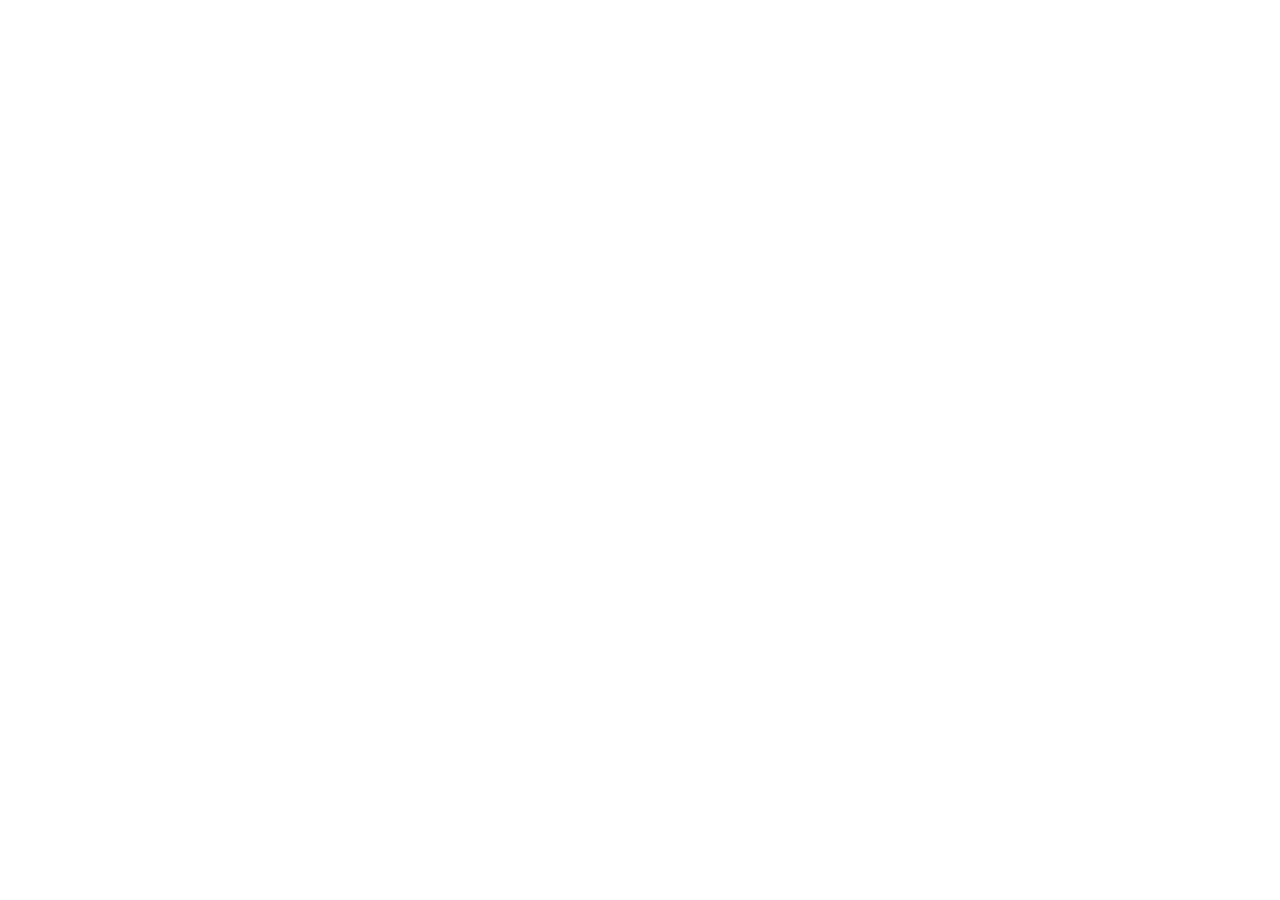
==== pertemuan-03/index.html @ abe6da79 "menambahkan index.html ke pertemuan-03" ====
<!DOCTYPE html>
<html lang="id">
<head>
    <meta charset="UTF-8">
    <meta name="viewport" content="width=device-width, initial-scale=1.0">
    <title>Profil Mahasiswa</title>
    <style>
        #about {
            background-color: #ffffff;
            border: 1px solid #d0d7de;
            padding: ;
        }
    </style>
</head>
<body>
    
</body>
</html>
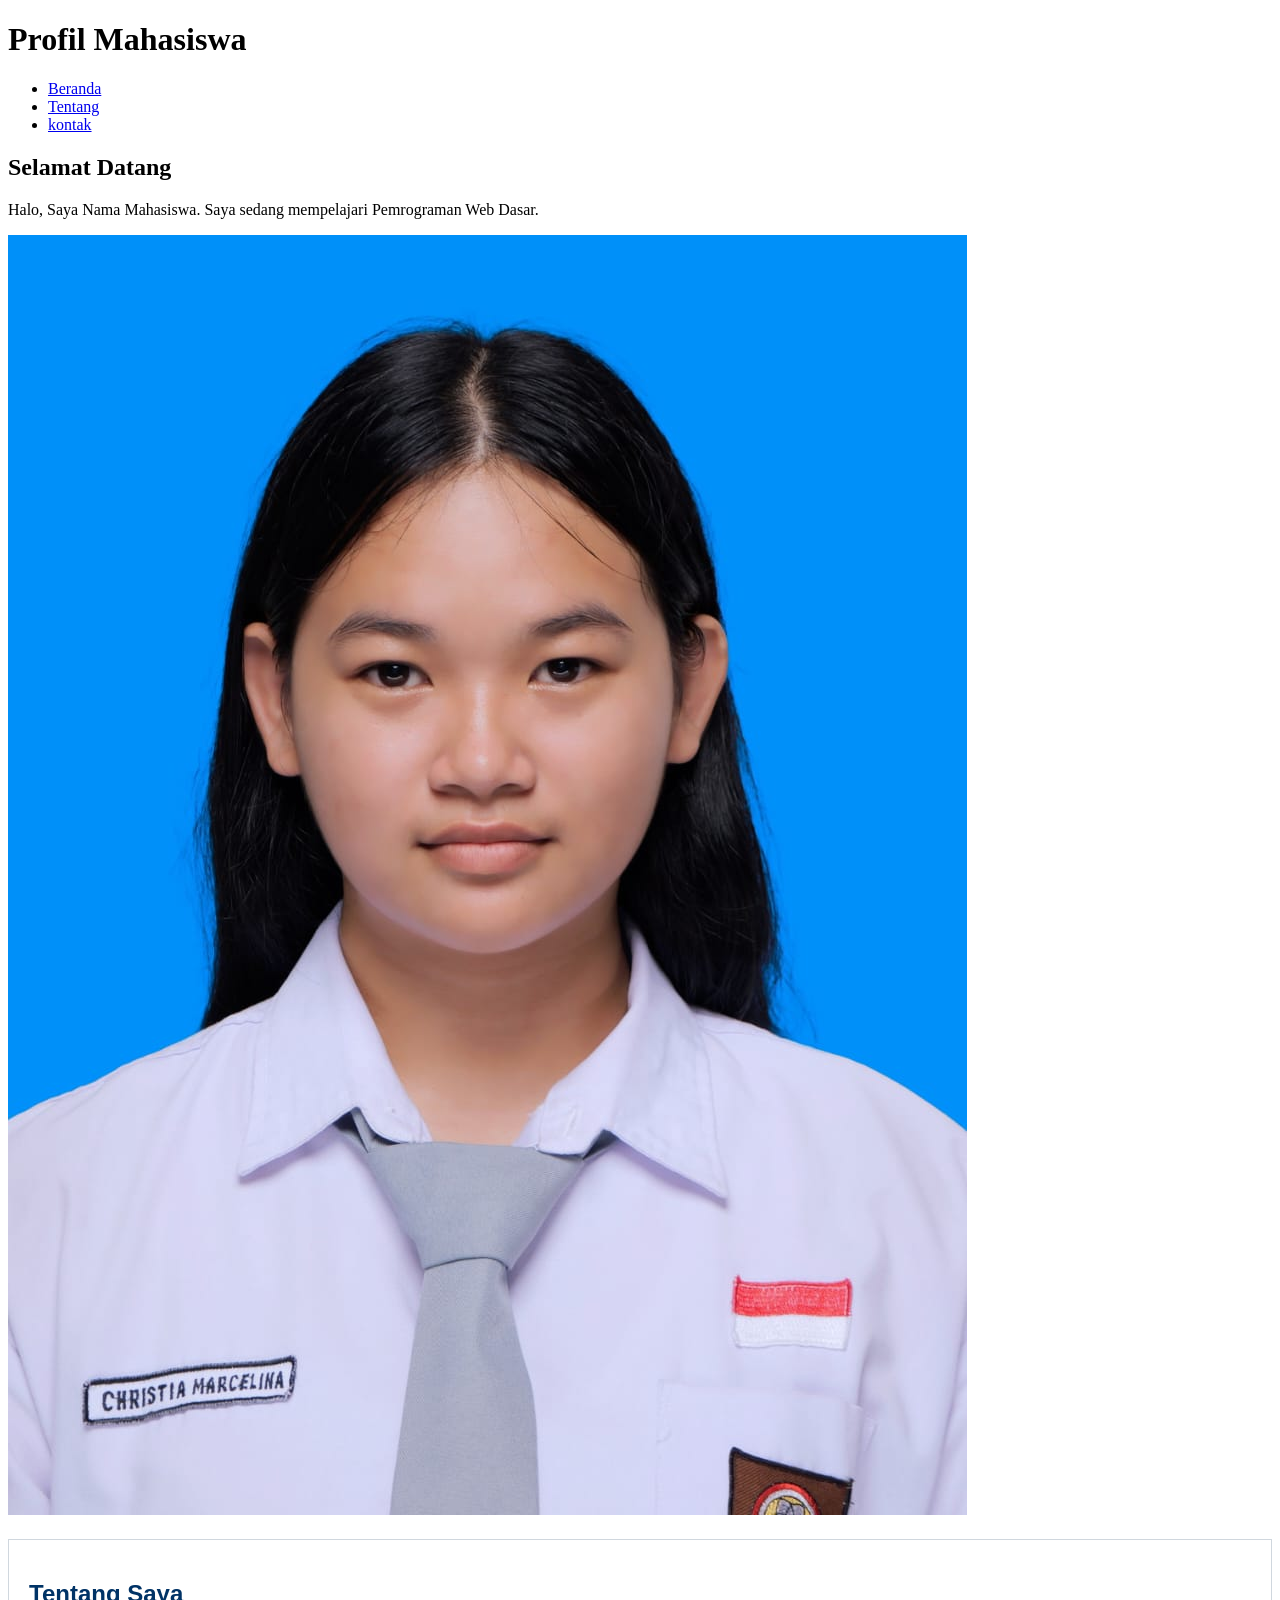
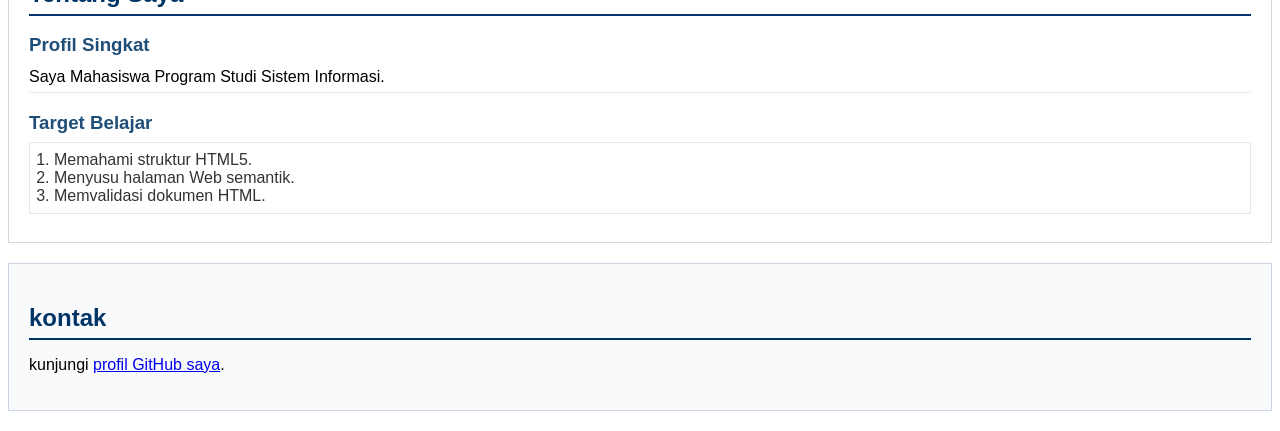
==== commit aec70552: "menambahkan tugas ke pertemuan ke-03" ====
--- a/pertemuan-03/index.html
+++ b/pertemuan-03/index.html
@@ -8,11 +8,105 @@
         #about {
             background-color: #ffffff;
             border: 1px solid #d0d7de;
-            padding: ;
+            padding: 20px;
+            margin: 20px 0;
+            font-family: Arial, sans-serif;
+        }
+        #about h2 {
+            color: #003366;
+            border-bottom: 2px solid #003366;
+            padding-bottom: 6px;
+            margin-bottom: 16px;
+        }
+        
+        #about h3 {
+            color: #1f4e78;
+            margin-bottom: 6px;
+        }
+
+        #about p {
+            margin: 6px 0;
+            padding: 6px 0;
+            border-bottom: 1px solid #e6e6e6;
+        }
+        #about ol {
+            color: #333333;
+            margin: 8px 0;
+            padding: 8px 24px;
+            border: 1px solid #e6e6e6;
+        }
+        #contact {
+            background-color: #f8fafc;
+            border: 1px solid #cbd5e1;
+            padding: 20px;
+            margin: 20px 0;
+            font-family: Arial, sans-serif;
+        }
+
+        #contact h2 {
+            color: #003366;
+            border-bottom: 2px solid #003366;
+            padding-bottom: 6px;
+            margin-bottom: 16px;
+        }
+
+        .form-group {
+            margin: 12px 0;
+        }
+
+        #contact label {
+            color: #1f2937;
+            font-weight: bold;
+        }
+
+        .input-form {
+            background-color: #ffffff;
+            color: #111827;
+            font-weight: bold;
+            font-size: 16px;
+            padding: 8px;
+            margin: 8px 6px 0 0;
+            border: 1px solid #003366;
         }
     </style>
 </head>
 <body>
-    
+    <header>
+        <h1>Profil Mahasiswa</h1>
+        <nav>
+            <ul>
+                <li><a href="#home">Beranda</a></li>
+                <li><a href="#about">Tentang</a></li>
+                <li><a href="#contact">kontak</a></li>
+            </ul>
+        </nav>
+    </header>
+
+    <main>
+        <section id="home">
+            <h2>Selamat Datang</h2>
+            <p>Halo, Saya Nama Mahasiswa. Saya sedang mempelajari Pemrograman Web Dasar.</p>
+            <img src="img/foto-profil.jpeg" alt="Foto Profil Nama Mahasiswa" />
+        </section>
+        
+         <section id="about">
+            <h2>Tentang Saya</h2>
+            <article>
+                <h3>Profil Singkat</h3>
+                <p>Saya Mahasiswa Program Studi Sistem Informasi.</p>
+
+                <h3>Target Belajar</h3>
+                <ol>
+                    <li> Memahami struktur HTML5.</li>
+                    <li>Menyusu halaman Web semantik.</li>
+                    <li>Memvalidasi dokumen HTML.</li>
+                </ol>
+            </article>
+        </section>
+
+    <section id="contact">
+    <h2>kontak</h2>
+    <p>kunjungi <a href="https://github.com/2622500032-debug/2622500032-PWD-SI1J-2627O">profil GitHub saya</a>.</p>
+    </main>
 </body>
 </html>
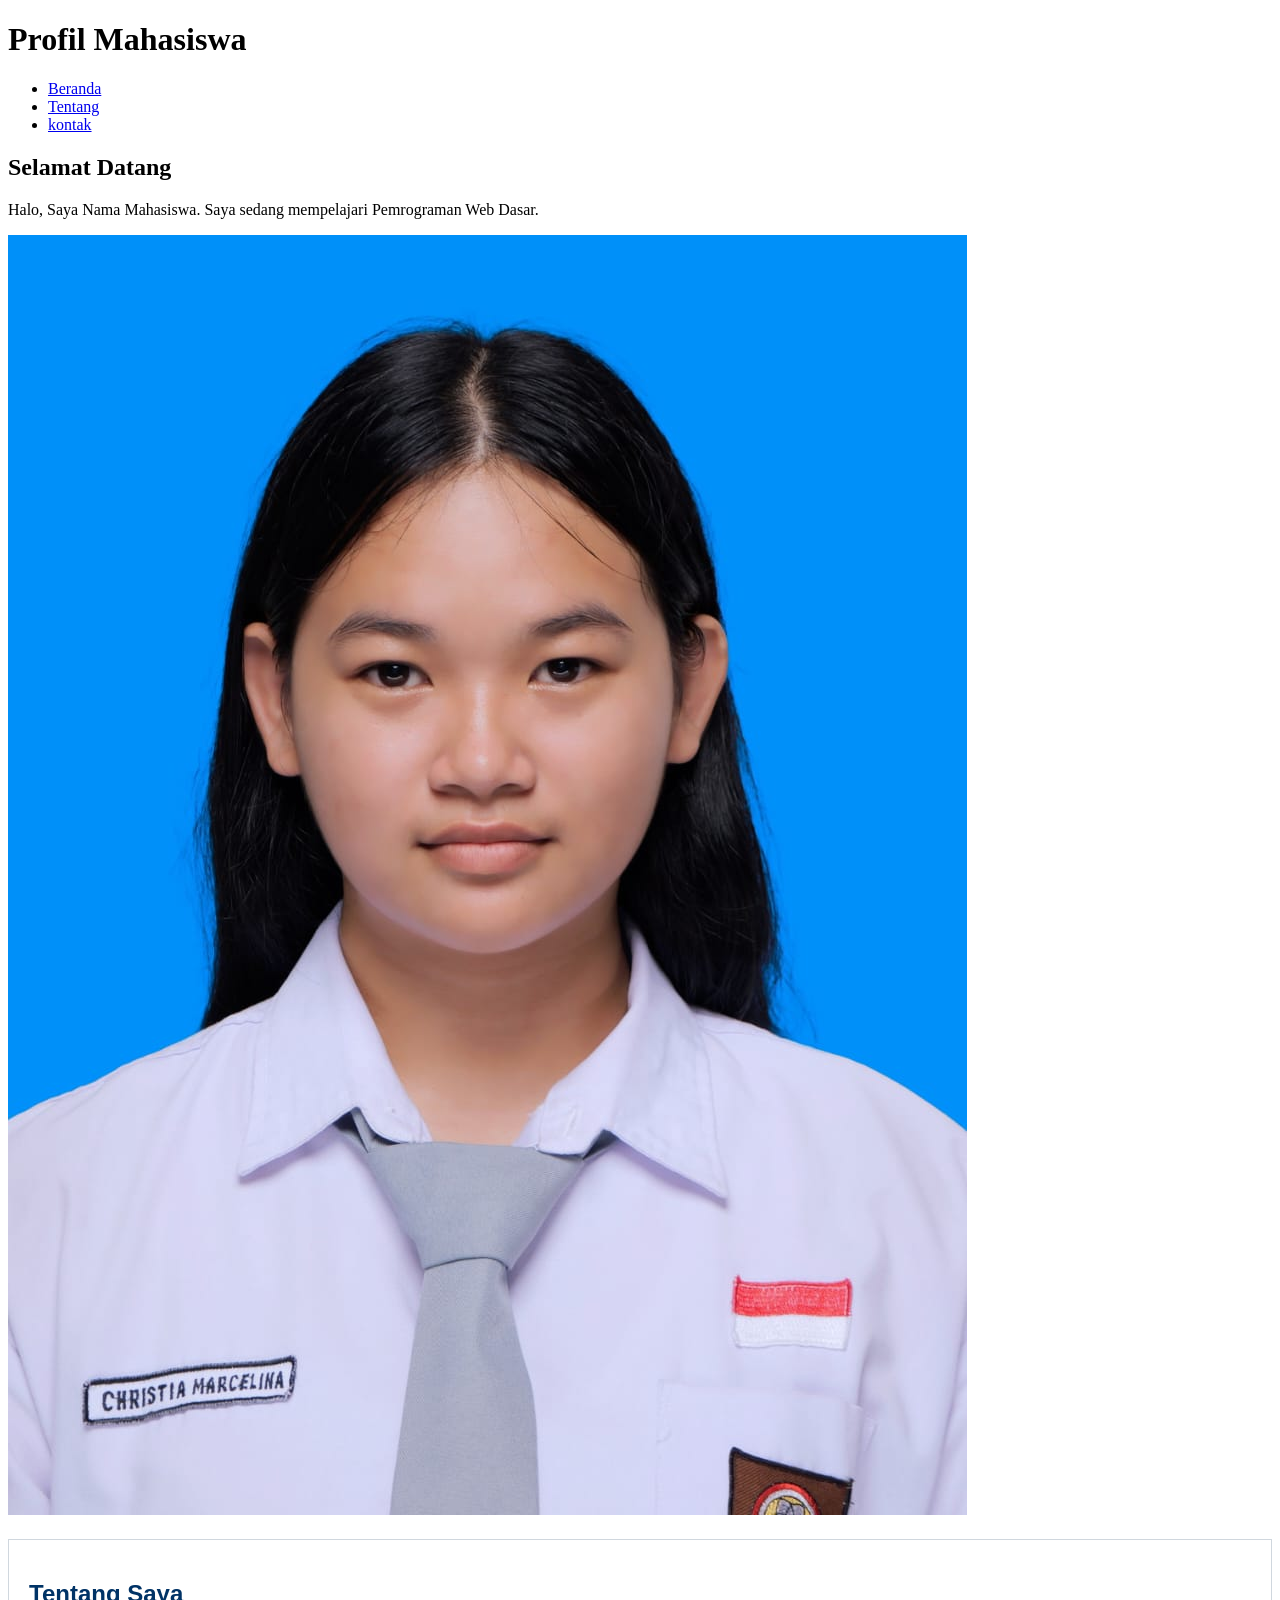
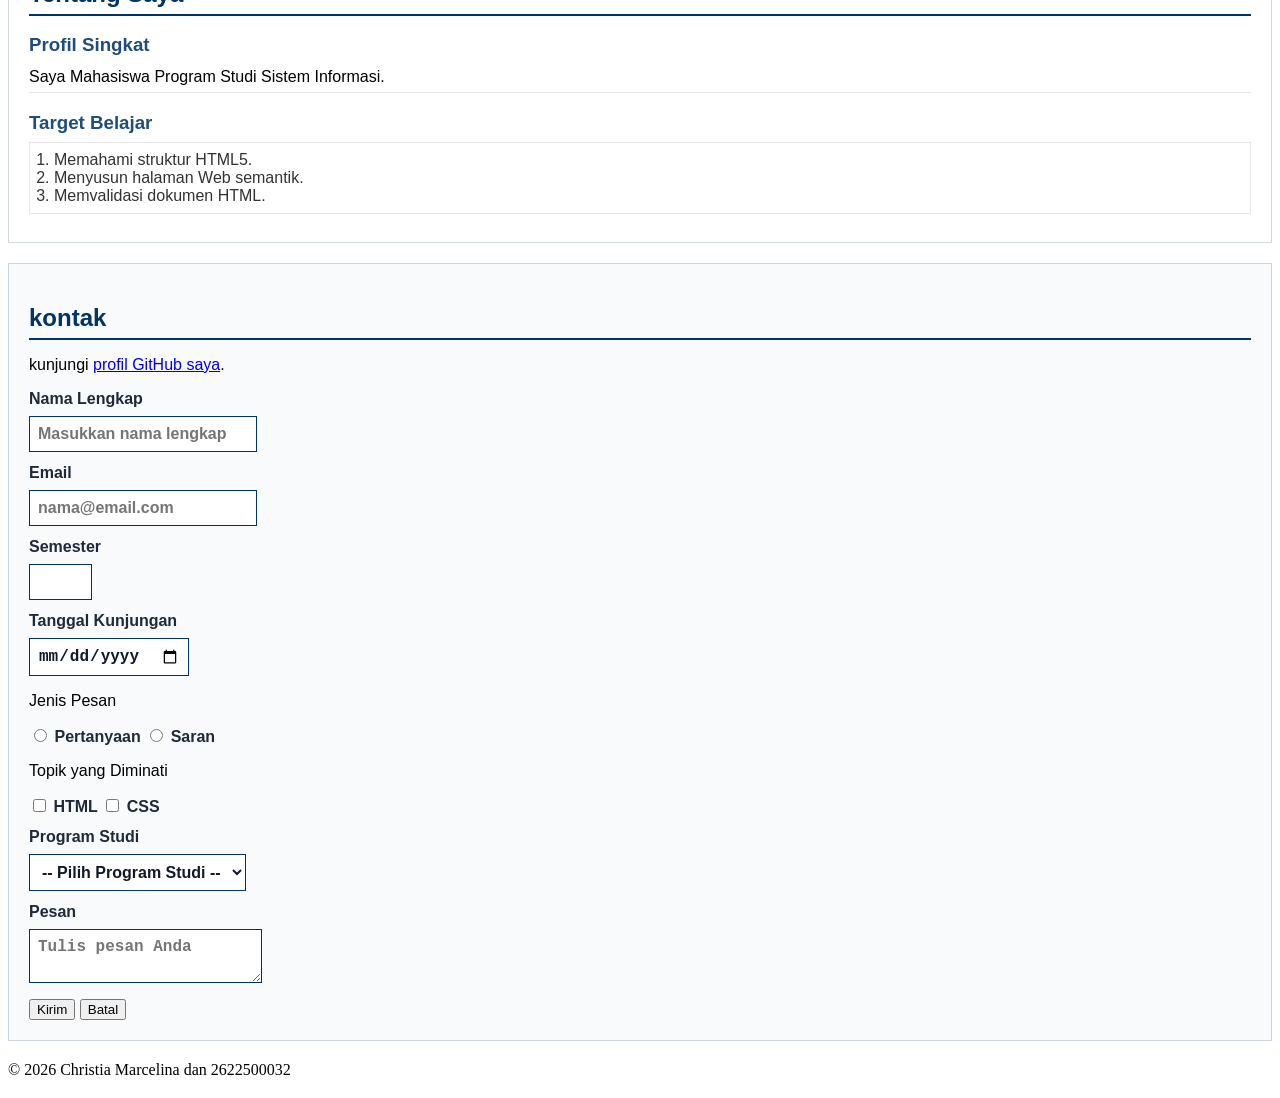
==== commit 21e78119: "menambahkan tugas ke pertemuan-03" ====
--- a/pertemuan-03/index.html
+++ b/pertemuan-03/index.html
@@ -98,7 +98,7 @@
                 <h3>Target Belajar</h3>
                 <ol>
                     <li> Memahami struktur HTML5.</li>
-                    <li>Menyusu halaman Web semantik.</li>
+                    <li>Menyusun halaman Web semantik.</li>
                     <li>Memvalidasi dokumen HTML.</li>
                 </ol>
             </article>
@@ -107,6 +107,82 @@
     <section id="contact">
     <h2>kontak</h2>
     <p>kunjungi <a href="https://github.com/2622500032-debug/2622500032-PWD-SI1J-2627O">profil GitHub saya</a>.</p>
+
+    <form action="index.html" method="get">
+        <div class="form-group">
+            <label for="Nama">Nama Lengkap</label><br />
+            <input
+            class="input-form"
+            type="type"
+            id="nama"
+            name="Nama"
+            placeholder="Masukkan nama lengkap"
+            minlength="3"
+            maxlength="50"
+            required
+            />
+        </div>
+         <div class="form-group"> 
+            <label for="email">Email</label><br /> 
+            <input class="input-form" type="email" id="email" name="email" 
+placeholder="nama@email.com" required /> 
+        </div>
+
+        <div class="form-group"> 
+            <label for="semester">Semester</label><br /> 
+            <input class="input-form" type="number" id="semester" name="semester" min="1" 
+max="14" required /> 
+      </div>
+
+        <div class="form-group"> 
+            <label for="tanggal">Tanggal Kunjungan</label><br /> 
+            <input class="input-form" type="date" id="tanggal" name="tanggal" required /> 
+         </div> 
+
+      <div class="form-group"> 
+             <p>Jenis Pesan</p> 
+            <input type="radio" id="pertanyaan" name="jenis_pesan" value="pertanyaan" required 
+/> 
+            <label for="pertanyaan">Pertanyaan</label> 
+            <input type="radio" id="saran" name="jenis_pesan" value="saran" /> 
+            <label for="saran">Saran</label> 
+          </div> 
+
+             <p>Topik yang Diminati</p> 
+            <input type="checkbox" id="minat-html" name="minat" value="HTML" /> 
+            <label for="minat-html">HTML</label> 
+            <input type="checkbox" id="minat-css" name="minat" value="CSS" /> 
+            <label for="minat-css">CSS</label> 
+          </div> 
+ 
+          <div class="form-group"> 
+            <label for="prodi">Program Studi</label><br /> 
+            <select class="input-form" id="prodi" name="prodi" required> 
+              <option value="">-- Pilih Program Studi --</option> 
+              <option value="SI">Sistem Informasi</option> 
+              <option value="TI">Teknik Informatika</option> 
+            </select> 
+          </div> 
+
+        <div class="form-group"> 
+            <label for="pesan">Pesan</label><br /> 
+            <textarea 
+              class="input-form" 
+              id="pesan" 
+              name="pesan" 
+              maxlength="300" 
+              placeholder="Tulis pesan Anda" 
+              required 
+            ></textarea> 
+          </div> 
+ 
+          <button type="submit">Kirim</button> 
+          <button type="reset">Batal</button> 
+        </form> 
+      </section>   
     </main>
+     <footer>
+        <p>&copy; 2026 Christia Marcelina dan 2622500032</p>
+    </footer>
 </body>
 </html>
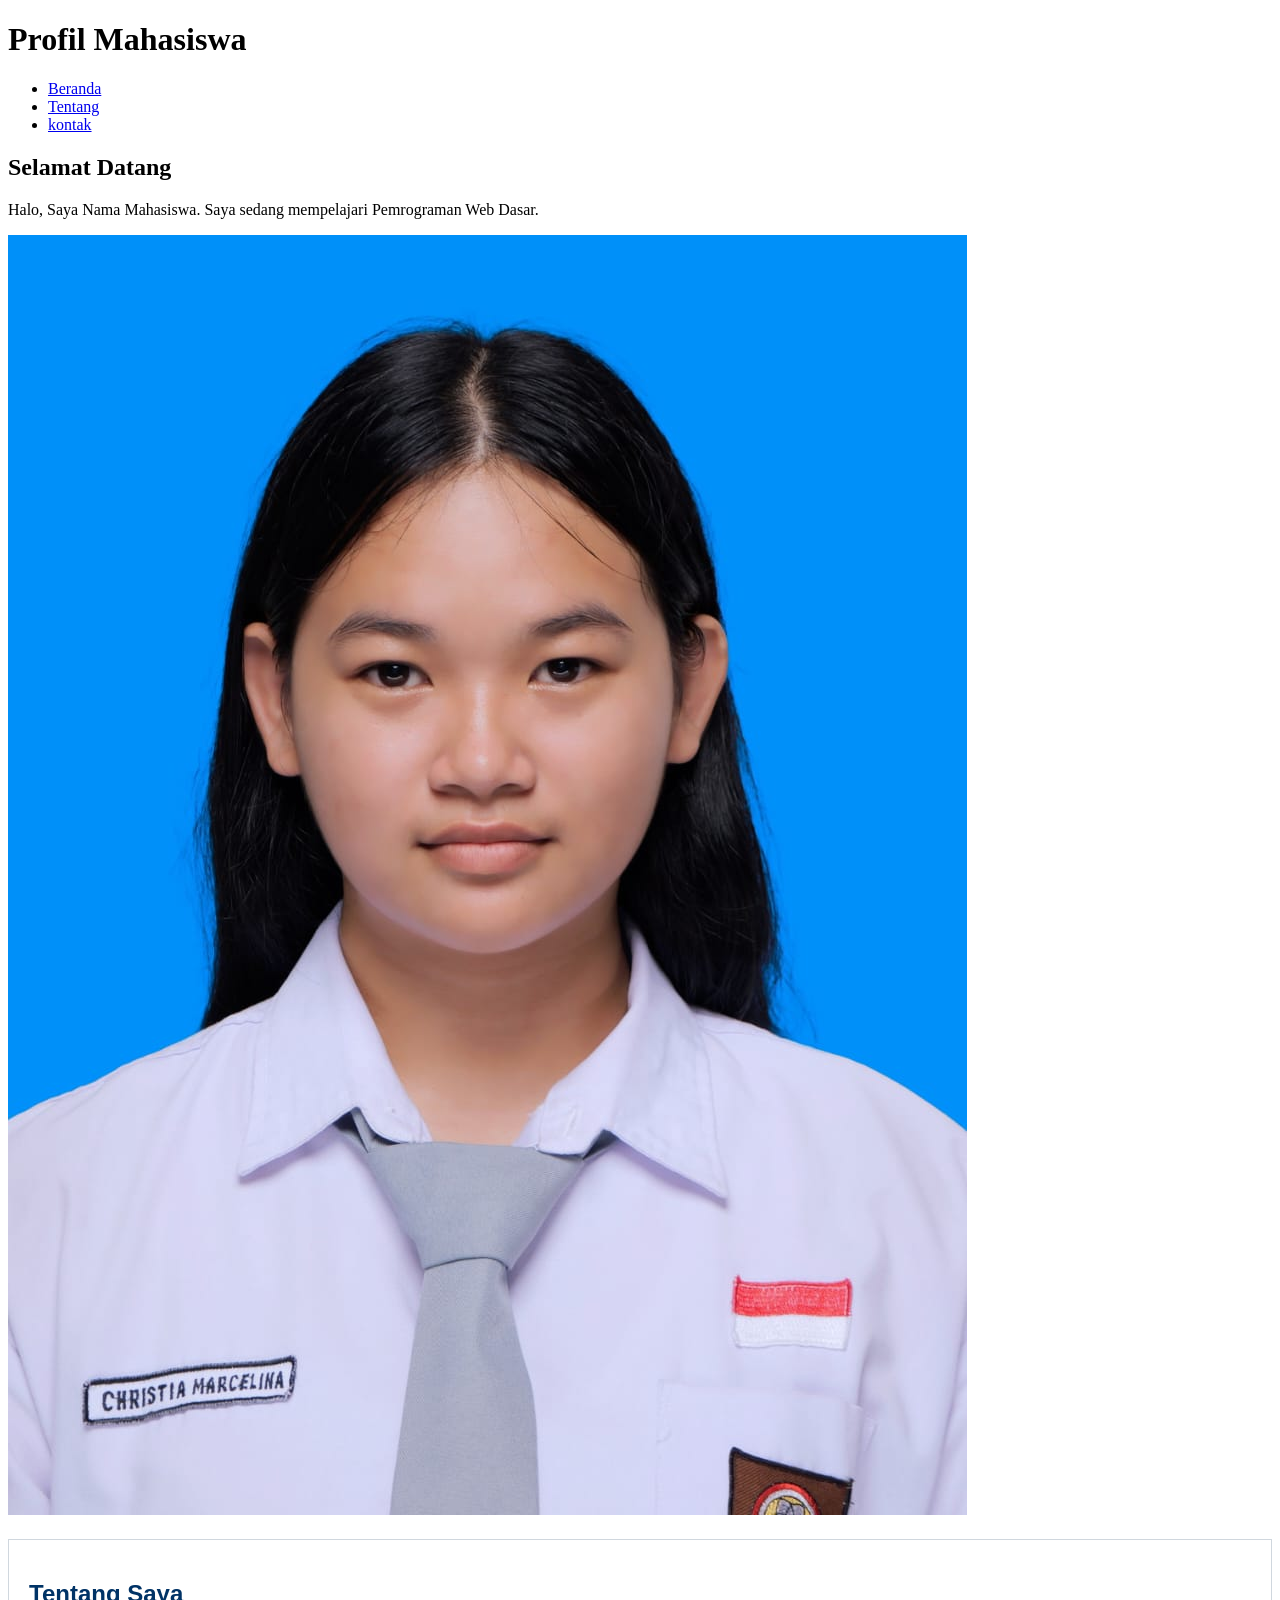
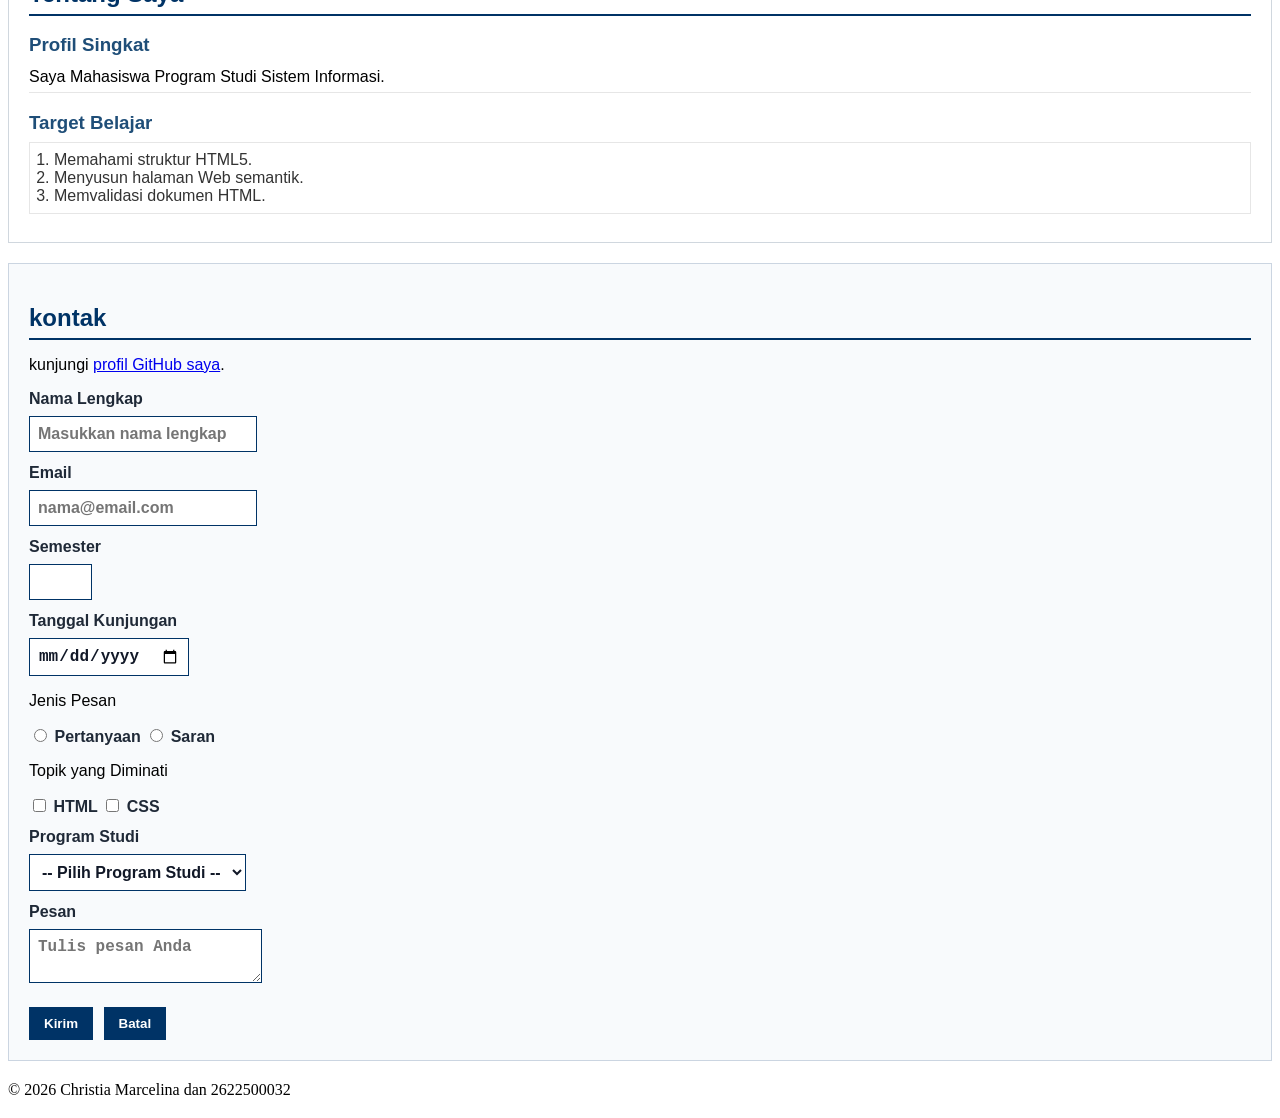
==== commit 85c3084a: "Menambahkan tugas pertemuan-03" ====
--- a/pertemuan-03/index.html
+++ b/pertemuan-03/index.html
@@ -12,6 +12,7 @@
             margin: 20px 0;
             font-family: Arial, sans-serif;
         }
+
         #about h2 {
             color: #003366;
             border-bottom: 2px solid #003366;
@@ -29,12 +30,14 @@
             padding: 6px 0;
             border-bottom: 1px solid #e6e6e6;
         }
+        
         #about ol {
             color: #333333;
             margin: 8px 0;
             padding: 8px 24px;
             border: 1px solid #e6e6e6;
         }
+
         #contact {
             background-color: #f8fafc;
             border: 1px solid #cbd5e1;
@@ -65,6 +68,15 @@
             font-weight: bold;
             font-size: 16px;
             padding: 8px;
+            margin: 8px 6px 0 0;
+            border: 1px solid #003366;
+        }
+
+        #contact button {
+            background-color: #003366;
+            color: #ffffff;
+            font-weight: bold;
+            padding: 8px 14px;
             margin: 8px 6px 0 0;
             border: 1px solid #003366;
         }
@@ -86,7 +98,7 @@
         <section id="home">
             <h2>Selamat Datang</h2>
             <p>Halo, Saya Nama Mahasiswa. Saya sedang mempelajari Pemrograman Web Dasar.</p>
-            <img src="img/foto-profil.jpeg" alt="Foto Profil Nama Mahasiswa" />
+            <img src="img/foto-profil.jpeg" alt="Foto Profil Nama Mahasiswa" >
         </section>
         
          <section id="about">
@@ -105,23 +117,24 @@
         </section>
 
     <section id="contact">
-    <h2>kontak</h2>
-    <p>kunjungi <a href="https://github.com/2622500032-debug/2622500032-PWD-SI1J-2627O">profil GitHub saya</a>.</p>
+            <h2>kontak</h2>
+            <p>kunjungi <a href="https://github.com/2622500032-debug/2622500032-PWD-SI1J-2627O">profil GitHub saya</a>.</p>
 
     <form action="index.html" method="get">
         <div class="form-group">
-            <label for="Nama">Nama Lengkap</label><br />
+            <label for="nama">Nama Lengkap</label><br />
             <input
             class="input-form"
-            type="type"
+            type="text"
             id="nama"
-            name="Nama"
+            name="nama"
             placeholder="Masukkan nama lengkap"
             minlength="3"
             maxlength="50"
             required
             />
         </div>
+
          <div class="form-group"> 
             <label for="email">Email</label><br /> 
             <input class="input-form" type="email" id="email" name="email" 
@@ -146,8 +159,9 @@
             <label for="pertanyaan">Pertanyaan</label> 
             <input type="radio" id="saran" name="jenis_pesan" value="saran" /> 
             <label for="saran">Saran</label> 
-          </div> 
-
+          </div>
+
+             <div class="form-group"> 
              <p>Topik yang Diminati</p> 
             <input type="checkbox" id="minat-html" name="minat" value="HTML" /> 
             <label for="minat-html">HTML</label> 
@@ -181,6 +195,7 @@
         </form> 
       </section>   
     </main>
+
      <footer>
         <p>&copy; 2026 Christia Marcelina dan 2622500032</p>
     </footer>
